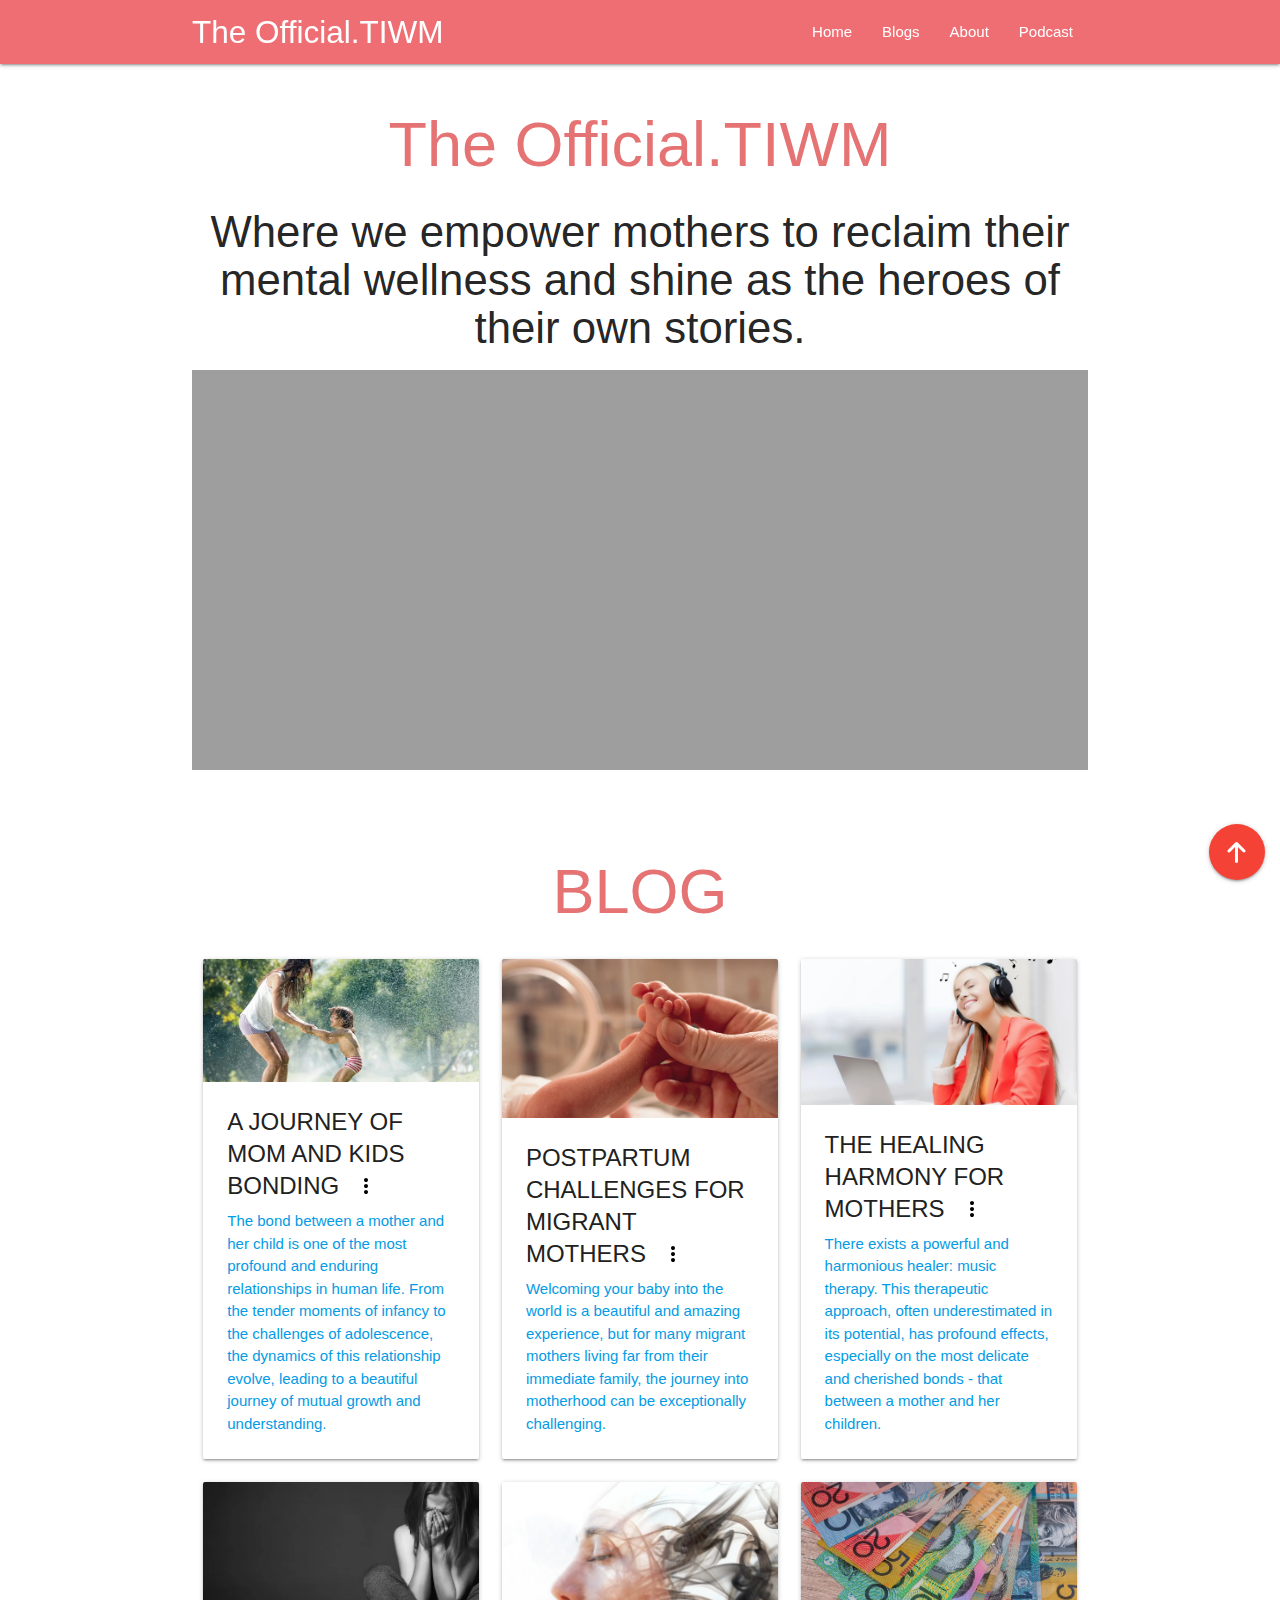
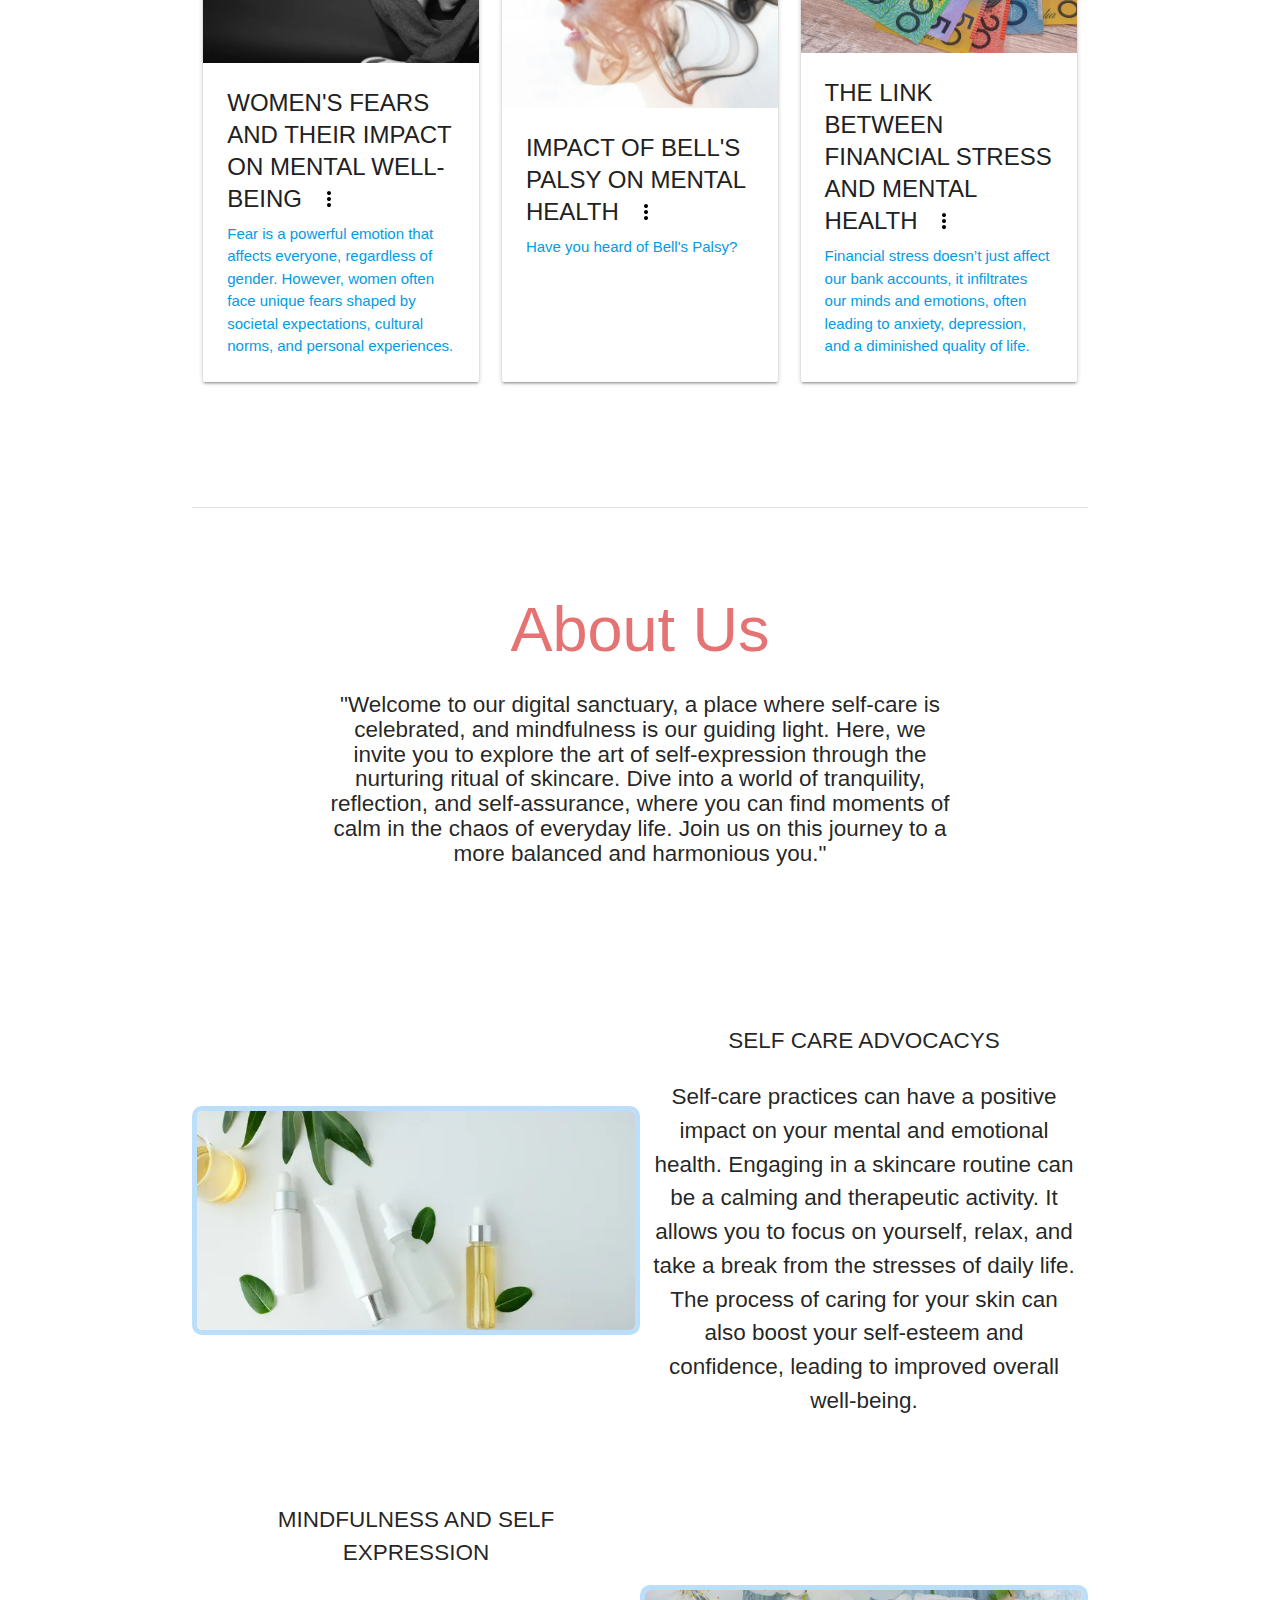
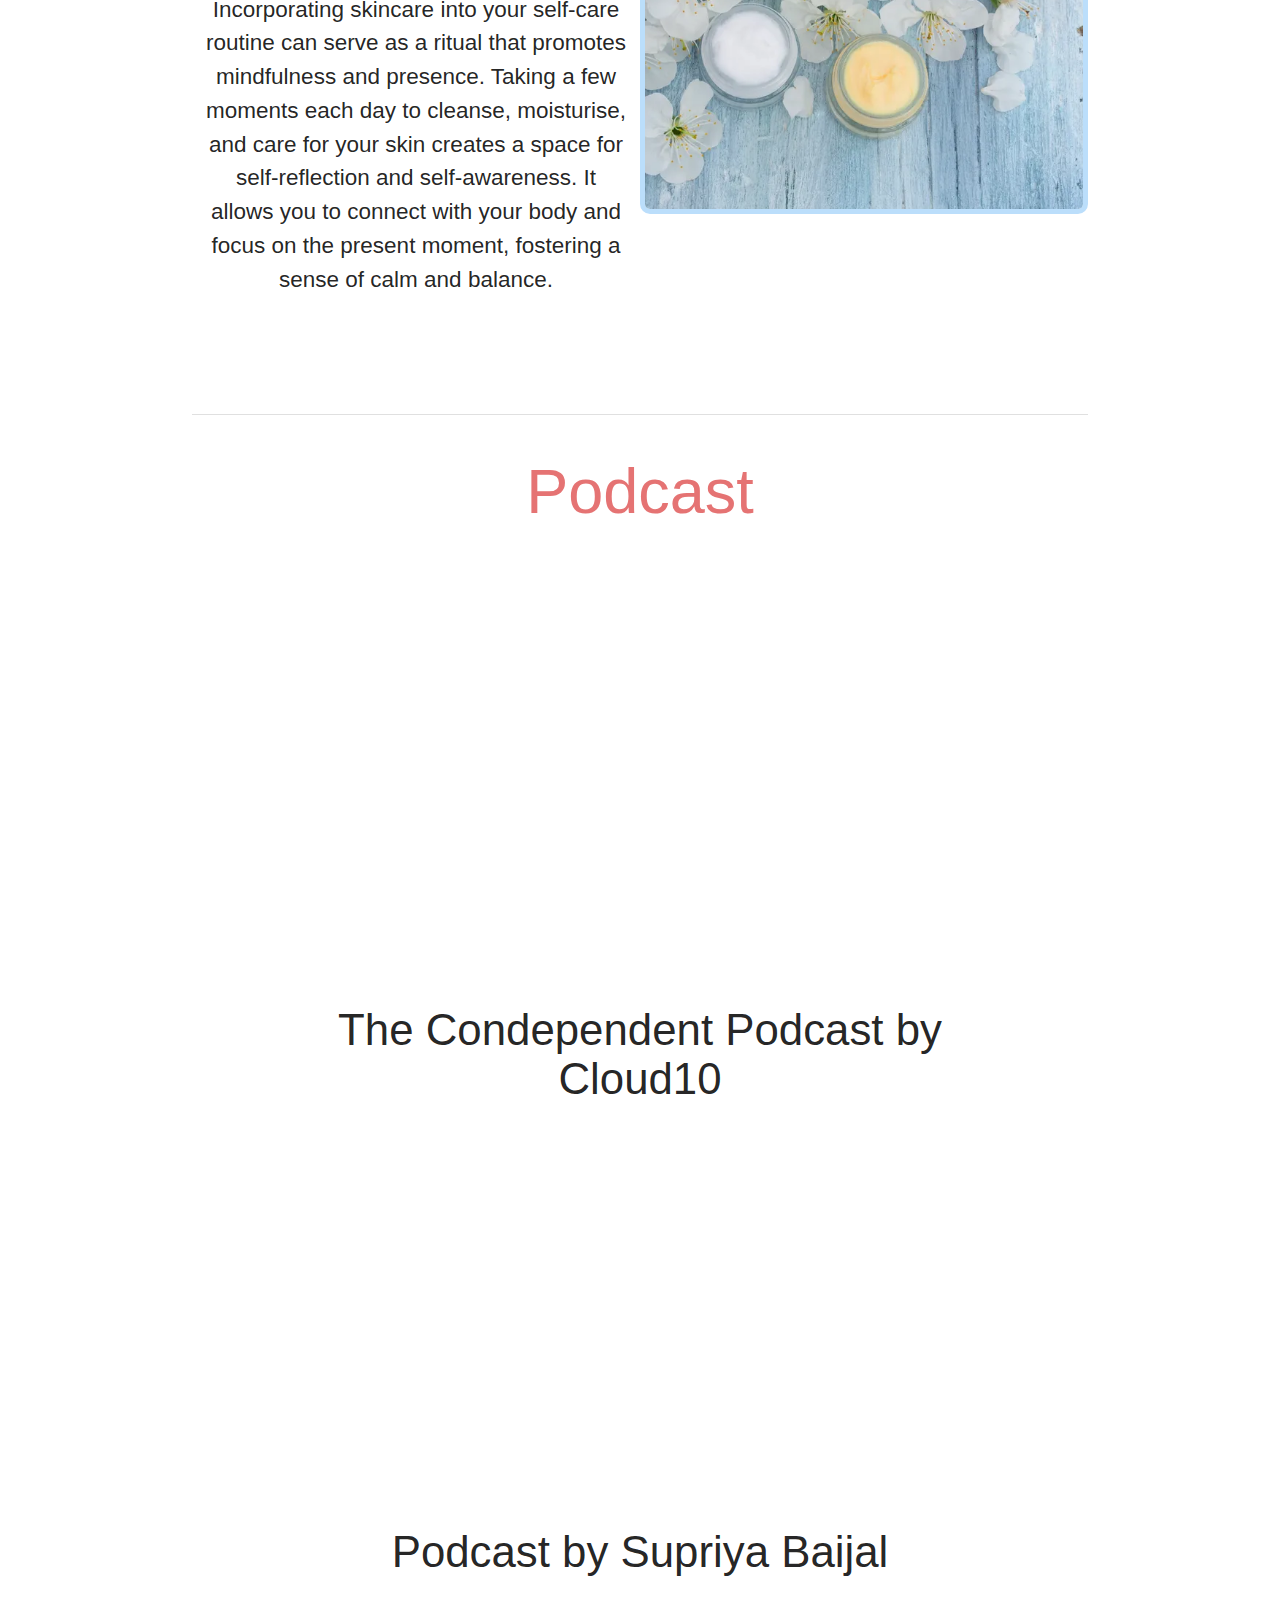
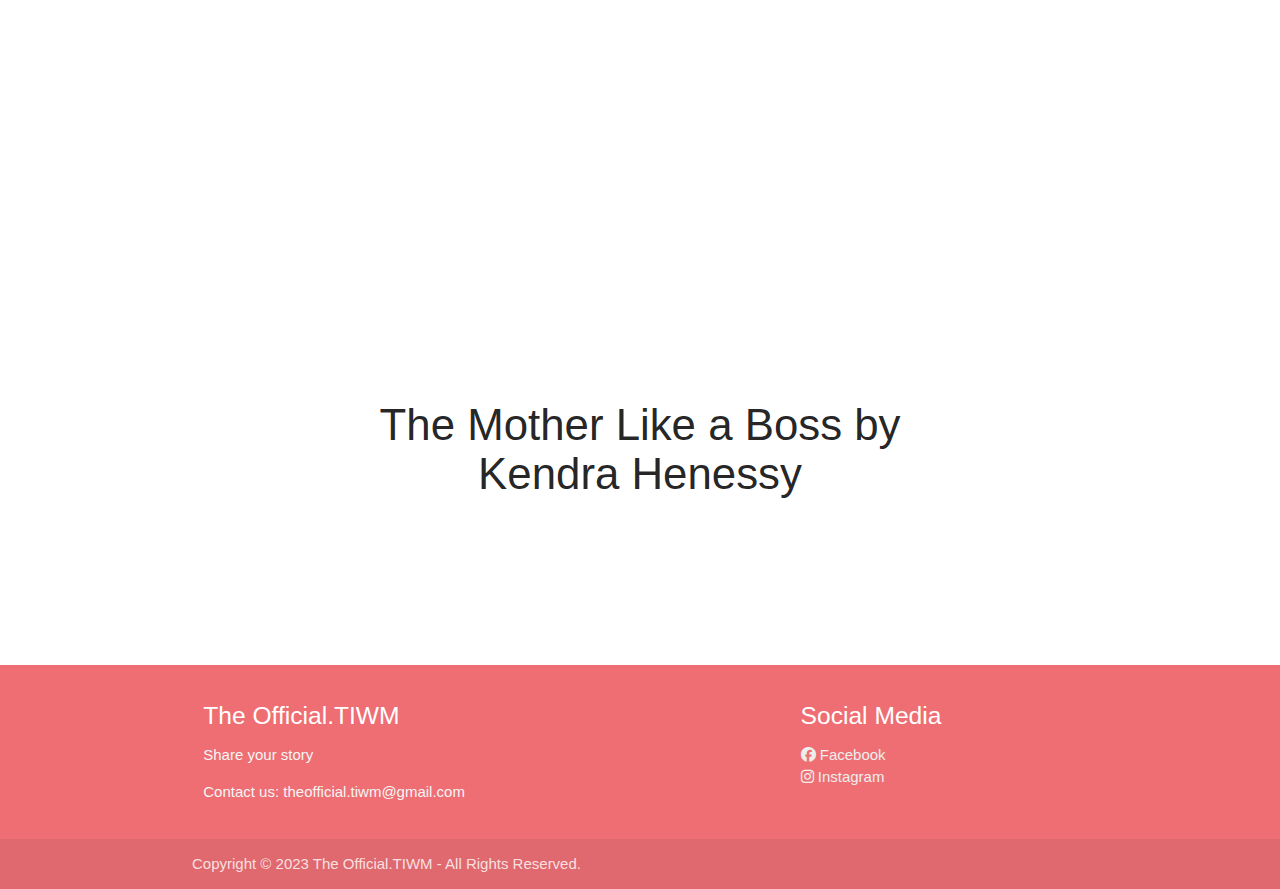
==== main.html @ cc476a70 "Project_01" ====
<!DOCTYPE html>
<html lang="en">
<head>
    <meta charset="UTF-8">
    <meta name="viewport" content="width=device-width, initial-scale=1.0">
    <title>Project_01</title>



    <!-- Material Icons -->
    <link href="https://fonts.googleapis.com/icon?family=Material+Icons"
      rel="stylesheet">
     <!--Font Awesome Link-->
     <script src="https://kit.fontawesome.com/7c45a2da9f.js" crossorigin="anonymous"></script>
     <!-- Fonta awesome cjdns -->
     <link rel="stylesheet" href="https://cdnjs.cloudflare.com/ajax/libs/font-awesome/6.4.2/css/all.min.css">
    <!-- Compiled and minified CSS -->
    <link rel="stylesheet" href="https://cdnjs.cloudflare.com/ajax/libs/materialize/1.0.0/css/materialize.min.css">
    
    <!-- custom css -->
    <link rel="stylesheet" href="style.css">

</head>
<body>
    


<!-- Navbar -->
<nav class="nav-wrapper sticky-nav">
    <div class="container">
        <a href="#home" class="brand-logo">The Official.TIWM</a>
        <a href="#" class="sidenav-trigger" data-target="mobile-links">
            <i class="material-icons">menu</i>
        </a>
        <ul class="right hide-on-med-and-down">
            <li><a href="#top">Home</a></li>
             <li><a href="#blog">Blogs</a></li>
             <li><a href="#about">About</a></li>
            <li><a href="#podcast">Podcast</a></li>
        </ul>
    </div>
</nav>

<!-- sidenav -->
<ul class="sidenav" id="mobile-links">
    <li><a href="#top">Home</a></li>
    <li><a href="#blog">Blogs</a></li>
    <li><a href="#about">About</a></li>
    <li><a href="#podcast">Podcast</a></li>
</ul>

<br><br><br>

<!-- Home -->
<div id="home"></div>
<div  class="home">
    <div class="container">
        <h1 class="center red-text text-lighten-2">The Official.TIWM</h1>
        <h3 class="center">Where we empower mothers to reclaim their mental wellness and shine as the heroes of their own stories.</h3>
        <div class="slider">
            <ul class="slides">
                <li>
                    <img src="images/slider1.jpg" alt="">
                    <div class="caption left-align">
                      <h5 class="light black-text">Mental Wellness for Mothers</h5>
                    </div>
                  </li>
                  <li>
                    <img src="images/caring.jpg" alt="">
                    <div class="caption right-align">
        
                      <h5 class="light grey-texta text-lighten-3">Caring for Your Mental Health</h5>
                      </div>
                  </li>
                  <li>
                    <img src="images/slider3.jpg" alt="">
                    <div class="caption right-align">
                      <h5 class="light grey-texta text-lighten-3">Empowering Moms</h5>
                    </div>
                  </li>
                  <li>
                    <img src="images/slider4 (2).jpg" alt="">
                    <div class="caption left-align">
                        <h5 class="light black-text">Balancing Motherhood and Mind</h5>
                    </div>
                    
                    </div>
                  </li>
            </ul>
        </div>
    </div>
</div>

<!-- Blog -->
<div id="blog"></div>
<br><br>
<div  class="blog">
    <div class="container">
        <div class="header">
            <h1 class="center red-text text-lighten-2">BLOG</h1>
        </div>
        
        <div class="row">
            <div class="col s12 m6 l4">
                <div class="card">
                    <div class="card-image waves-effect waves-block waves-light ">
                      <img class="responsive-img activator" src="images/momandkid.jpg">
                    </div>
                    <div class="card-content">
                      <span class="card-title activator grey-text text-darken-4">A JOURNEY OF MOM AND KIDS BONDING<i class="material-icons right">more_vert</i></span>
                      <p><a href="#">The bond between a mother and her child is one of the most profound and enduring relationships in human life. From the tender moments of infancy to the challenges of adolescence, the dynamics of this relationship evolve, leading to a beautiful journey of mutual growth and understanding. </a></p>
                    </div>
                    <div class="card-reveal">
                      <span class="center card-title grey-text text-darken-4"> <b>A JOURNEY OF MOM AND KIDS BONDING</b>
        
                        <i class="material-icons right">close</i></span>
                      <p>The bond between a mother and her child is one of the most profound and enduring relationships in human life. From the tender moments of infancy to the challenges of adolescence, the dynamics of this relationship evolve, leading to a beautiful journey of mutual growth and understanding.</p>               
                      <p><u>Which stage can you relate to?</u></p>
                      <p> <b>Early Years: </b> <i> infancy to Preschool (Ages 0-5)</i></p>
                      <p>During these formative years, bonding activities often revolve around sensory experiences and nurturing routines</p>
        
                      <ul class="custom-list">
                        <li><p><b>Cuddle and Playtime:</b> Engage in gentle play, cuddling, and exploring textures through soft toys and sensory activities.</p></li>
                        <li><p><b>Storytime:</b> Read colorful books, encouraging interaction through pointing at pictures and making sounds.</p></li>
                        <li><p><b>Creative Play:</b> Experiment with finger painting, playdough, and simple crafts, promoting creativity and motor skills development.</p></li>
                        <li><p><b>Outdoor Adventures:</b> Stroll in the park, allowing the child to experience nature and different stimuli.</p></li>
                    </ul>
                    
        
                      <p>In the infancy and preschool stages, the constant care and attention required by young children can be physically and emotionally draining for mothers. Sleep deprivation and the challenges of meeting the child's needs can lead to increased stress and feelings of overwhelm. However, the tender moments and cuddles also provide emotional fulfillment, creating a mix of joy and exhaustion.</p>
                   
                      <p> <b>Primary School Years: </b> <i> Ages 6-12</i></p>
                      <p>As children grow, their interests and abilities expand, leading to more diverse bonding experiences.</p>
                    <ul class="custom-list">
                        <li><p><b>Cooking Together:</b> Involve children in age-appropriate cooking activities, fostering a sense of accomplishment and teaching life skills.</p></li>
                        <li><p><b>Family Game Nights:</b> Play board games or video games together, promoting healthy competition and teamwork.</p></li>
                        <li><p><b>Shared Hobbies:</b> Encourage shared hobbies like gardening, painting, or playing musical instruments, fostering mutual interests.</p></li>
                        <li><p><b>Sports and Outdoor Activities:</b> Participate in sports or outdoor adventures, enhancing physical well-being and family bonding.</p></li>
                    </ul>
        
                    <p>As children enter primary school, mothers often find more time for themselves as kids become more independent. Engaging in enjoyable bonding activities can reduce stress and promote relaxation. However, the pressures of academic and social challenges that children face might also cause mothers to worry, affecting their mental well-being. I am at this stage at the moment and I am finding that taking things slowly and saying no to invitations that limit our time to rest and relax make things more manageable. </p>
                    <p> <b>High School and Adolescence:  </b> <i> Ages 13-18</i></p>
                    <p>During the teenage years, bonding activities focus on mutual respect, open communication, and supporting independence.</p>
        
                    <ul class="custom-list">
                        <li><p><b>Heart-to-Heart Talks:</b> Engage in meaningful conversations, actively listening to their thoughts, concerns, and dreams.</p></li>
                        <li><p><b>Joint Projects: </b> Collaborate on home improvement projects, DIY crafts, or planning family vacations, encouraging teamwork and responsibility.</p></li>
                        <li><p><b>Encourage Independence: </b> Support their passions and hobbies, even if they differ from yours, respecting their individuality and fostering self-esteem.</p></li>
                    </ul>
                    <p>The journey of mom and kids bonding is a continuous process of adaptation and understanding. By recognizing the unique needs and interests of children at different stages of their development, mothers can create lasting connections that withstand the test of time. Whether it’s through playful interactions in early childhood, shared hobbies in primary school, or deep conversations in adolescence, the evolving nature of these activities enriches the bond, making it a source of strength and support for both mothers and their children. Accepting these transitions with love and openness paves the way for a strong and enduring relationship that lasts a lifetime.</p>
        
                  </div>
            </div>
        </div>
        


        
      <!--card2-->

      <div class="row">
        <div class="col s12 m6 l4">
        <div class="card ">
            <div class="card-image waves-effect waves-block waves-light ">
              <img class="responsive-img activator" src="images/rs=w_1280 (2).webp">
            </div>
            <div class="card-content">
              <span class="card-title activator grey-text text-darken-4">POSTPARTUM CHALLENGES FOR MIGRANT MOTHERS<i class="material-icons right">more_vert</i></span>
              <p><a href="#">Welcoming your baby into the world is a beautiful and amazing experience, but for many migrant mothers living far from their immediate family, the journey into motherhood can be exceptionally challenging.  </a></p>
            </div>
            <div class="card-reveal">
              <span class="center card-title grey-text text-darken-4"> <b>POSTPARTUM CHALLENGES FOR MIGRANT MOTHERS</b>

                <i class="material-icons right">close</i></span>
               <p>Welcoming your baby into the world is a beautiful and amazing experience, but for many migrant mothers living far from their immediate family, the journey into motherhood can be exceptionally challenging. </p> 
              <p><b><i>If you are a migrant mother who had unique hurdles during the postpartum period, read on and feel free to share your story with us.</i></b></p>
              <p>From the lack of emotional and physical support to the profound impact it can have on their mental health, let's look into the realities of postpartum for these courageous women.</p>  
              <p><b>The Isolation of Childbirth</b></p>
              <p>Migrant mothers often lack the comforting presence of their family during childbirth. This isolation can intensify the feelings of vulnerability and fear, leading to a stressful birthing experience. Particularly in Australia, househelp isn't readily available. If you are on maternity leave, the cost of doula can go up to $1000AUD which surely hurts the family budget during this time. </p>
            
              <p><b>Absence of Emotional Support</b></p>
           
              <p>One of the fundamental challenges faced by migrant mothers is the absence of emotional support. The inability to share the joys and challenges of motherhood with family members can lead to feelings of loneliness, sadness, and anxiety. I was one of those lucky people who had my own mother with me two weeks post giving birth. I had to fly her to Melbourne from overseas but due to her work, she only stayed for a few weeks and went back home. The entire time she was around, I had less mental burden but as soon as she left, it just felt overwhelming and tough in all aspects. </p>
              <p><b>Physical Exhaustion and Limited Rest</b></p>
              
              <p>Without family around, simple tasks like getting adequate rest become monumental challenges. Sleep deprivation can exacerbate postpartum fatigue, making it harder for mothers to cope with the demands of parenthood. This is most especially true for breastfeeding mothers, those with clingy children or those whose children have medical conditions. Do you remember how much rest you got during this time? I bet you will all agree it wasn't a lot.</p>
              <p><b>Cultural and Language Barriers</b></p>
           
              <p>Migrant mothers might find it difficult to communicate their needs effectively due to language barriers. Additionally, cultural differences in parenting practices can lead to misunderstandings and feelings of inadequacy. I was advised by my maternal nurse to let the baby "self-soothe" while they are crying. This means to leave them on their own if they cry and not to carry or hold them. I was told to let them sleep in their own room too. I understand that this is due to SIDS (Sudden Infant Death Syndrome) which occurs when the mom and bub co-sleep. But due to cultural differences, being raised by Asian family, I kept my babies next to me in bed. </p>
              <p><b>Financial Strain and Limited Resources</b></p>
             
              <p>Financial constraints can restrict access to essential postpartum resources such as healthcare, childcare assistance, and counseling services. Limited resources can exacerbate stress, making it difficult for mothers to seek the help they need. In Australia, the government provided a baby bonus for non-working mothers upon giving birth. It was $5000 during my time, spread across 4 months, paid fortnightly. This may sound a lot but if you are taking maternity leave for more than 4 months, this budget won't be enough. If you are employed, maternity leave pay depends on your employer. Regardless, I believe new mothers, especially after Covid, is experiencing an even worse financial issues given the price hike of common grocery items including baby formula and nappies. The decision whether to put them in childcare or work part time is also a daunting stage for new mothers. The cost of childcare in Australia ranges from $70-$200 per week.  </p>
              <p><b>Impact on Mental Health</b></p>
              
              <p>The lack of emotional and physical support, coupled with the stressors of adapting to a new environment, significantly increases the risk of postpartum depression and anxiety among migrant mothers. The constant pressure to be a perfect parent without a support system can take a toll on mental well-being. There is also a bigger pressure now for new mothers to "bounce back" after birth and have their pre-baby body back. This is an unnecessary pressure that we put on new mothers lately and we should really promote a better campaign especially for our future generation. Our campaign should be more on recovery process, open community discussion (face to face or virtual) and also letting our new mothers be heard on their struggles rather than imposing our own experiences on them. Sometimes, it is enough to be heard to unload the heavy weight we carry inside of us.  </p>
              <p><b>Coping Strategies and Resilience</b></p>
            
              <p>Despite the challenges, many migrant mothers develop remarkable resilience. A lot of us have effective coping strategies, able to find supportive communities, and even more open in seeking professional help in their postpartum experience. Encouraging migrant mothers to connect with local support groups, community organizations, and online forums can provide them with a sense of belonging and emotional sustenance. Building friendships with other mothers who understand their journey can be incredibly empowering. </p>
              <p>Migrant mothers deserve acknowledgment, understanding, and support as they navigate the intricate path of postpartum without their immediate family by their side. By raising awareness about their challenges and fostering inclusive communities, we can create a more compassionate and supportive environment for these brave women, ensuring they receive the care and understanding they need during this transformative period in their lives. Do you have a story you would like to share? Let your voice be heard in this forum. To all the mummas out there, you are doing amazing, keep on going! xoxo</p>


      </div>
     </div>
    </div>

          <!--card3-->

          <div class="row">
            <div class="col s12 m6 l4">
        <div class="card ">
            <div class="card-image waves-effect waves-block waves-light ">
              <img class="responsive-img activator" src="images/earphone.webp">
            </div>
            <div class="card-content">
              <span class="card-title activator grey-text text-darken-4">THE HEALING HARMONY FOR MOTHERS<i class="material-icons right">more_vert</i></span>
              <p><a href="#">There exists a powerful and harmonious healer: music therapy. This therapeutic approach, often underestimated in its potential, has profound effects, especially on the most delicate and cherished bonds - that between a mother and her children.   </a></p>
            </div>
            <div class="card-reveal">
              <span class="center card-title grey-text text-darken-4"> <b>THE HEALING HARMONY FOR MOTHERS</b>

                <i class="material-icons right">close</i></span>
               <p>If you have children, have you observed how gentle melodies can calm a crying infant and aid in better sleep? Do you remember carrying your babies in the middle of the night, rocking them to sleep while you, sleep-deprived and exhausted, starts humming until your baby falls back asleep? If you are at this stage right now, keep humming and keep going. The nights are long but the years are short. I know it is tough, but keep going and put your favourite music on. If you have gone past this stage, this memory can make you feel nostalgic. Sometimes I wonder, how did we survive? But the answer is simple, it is our love for our children and the melody of life that kept us going. Our national anthem to put my first child to sleep was Twinkle Twinkle Little Star. Do you remember yours?</p>

            <p>There is also a fascinating connection between music and fetal development. When I was pregnant with my first child, I used to read books and sing to my belly at every opportunity I get. At the later stage of my pregnancy, some may say it is coincidence, but whenever music plays, the kicks also happen. At 6 months, she was making cooing noise when she hears music. Today at 10 years old, she fills up our house with music and lyrics every day. Her love for words also inspires her to write stories.</p>

            <p>There is also an uplifting role music plays in combating postpartum depression. Are you one of those first-time mothers who found solace and strength through music therapy? I think pregnancy and motherhood can be isolating at times but music allows us to navigate the challenging waters of motherhood with resilience. During this period, mothers have a lot to say to their children but through music, we can all express what we want to say. </p>

            <p>Moms with teenage kids might be experiencing this differently. I think for them it is more of getting accustomed to the songs their teenagers like, taking them to concerts and adjusting to the genre their children prefer. If you are a Spice Girl fan, remember the song Mama? I was a teenager at that time and whenever I sing that song, my mom used to love it.  </p>

            <p>Music also foster creativity and fun  that both mothers and babies can enjoy. From simple shakers to homemade drums, these creative endeavors not only stimulate a baby's senses but also provide mothers with a playful outlet.</p>

            <p>In times of adversity, these healing harmonies serve as a guiding light, nurturing the emotional well-being of both moms and children. Through the universal language of music, families find strength, resilience, and the enduring power to overcome life's challenges, one melodious note at a time. Xoxo</p>
            </div>
        </div>
    </div>

              <!--card4-->
              <div class="row">
                <div class="col s12 m6 l4">
            <div class="card">
                <div class="card-image waves-effect waves-block waves-light ">
                  <img class="responsive-img activator" src="images/scared.webp" >
                </div>
                <div class="card-content">
                  <span class="card-title activator grey-text text-darken-4">WOMEN'S FEARS AND THEIR IMPACT ON MENTAL WELL-BEING<i class="material-icons right">more_vert</i></span>
                  <p><a href="#">Fear is a powerful emotion that affects everyone, regardless of gender. However, women often face unique fears shaped by societal expectations, cultural norms, and personal experiences.  </a></p>
                </div>
                <div class="card-reveal">
                  <span class="center card-title grey-text text-darken-4"> <b>WOMEN'S FEARS AND THEIR IMPACT ON MENTAL WELL-BEING</b>
    
                    <i class="material-icons right">close</i></span>
                    <p><b>Social Expectations</b></p>
                   <p><b>Fear of Judgement:</b> Women often fear being judged for their appearance, choices, and actions. Society imposes unrealistic standards, leading to self-doubt and anxiety, which can severely impact mental health. In my previous blog entry, I mentioned about the expectation of new mothers to "bounce back" after giving birth and for them to appear they've got everything under control. Failing to do so can mean they aren't good enough or lazy or not caring enough for their body. All of these are unrealistic and does nothing but add pressure. </p>
    
                  
                   <p><b>Fear of Failure: </b> Expectations of perfection in various roles, such as being a perfect mother, wife, or professional, can instill a fear of failure. This fear can lead to stress and burnout, affecting mental well-being. This is true for all women no matter what choice you make in life. Society dictates, by a certain age, you should have a stable job, married with children. Failure to do so means you are behind. But behind what and who exactly? You choose to be a housewife - you aren't contributing financially. You work - you aren't taking care of your family. Seriously.  </p>
                   
                   <p><b>Personal experiences</b></p>
                   <p><b>Fear of Abuse:</b> Many women have experienced or fear experiencing physical, emotional, or sexual abuse. Traumatic experiences can lead to post-traumatic stress disorder (PTSD) and other mental health issues. These experiences affect our choices in relationships whether it is friendship, platonic or romantic. This can either make us shut down from people or make us so vulnerable. If this happened to you, speak up and find a community or a group who can support you. Start making these abusers accountable for what they've done and don't stay silent forever.  </p>

                   <p><b>Fear of Harassment: </b> The fear of harassment in public spaces or online can create constant anxiety. Persistent fear can lead to social withdrawal and heightened stress levels, impacting mental health negatively. We should always be vigilant of our surroundings as much as possible. Whether you are at a parking lot, recreation parks and centers, parties or events, always be alert. Protect your body at all costs and teach your children to do the same. </p>
                    
                   <p><b>Cultural Norms</b></p>
                   <p><b>Fear of Disempowerment: </b>Cultural norms in some societies can limit women’s rights and opportunities. Fear of disempowerment and lack of agency can lead to feelings of helplessness and depression. This can be true in our working environment. Make sure you know the group who address poor or inappropriate workplace behavior at your company and seek support from them whenever needed. </p>

                   <p><b>Fear of Stigmatization: </b>Women facing mental health challenges often fear being stigmatized. This fear can prevent them from seeking help, exacerbating their mental health issues. A lot of women have stayed silent while the perpetrators continue on living normally in their life. Let's change this for our future generation. If you don't report, no one will know what truly happened. But if you stand up and speak up, your voice will make a difference. In today's society, there are a lot of victims who are stepping out to the light making the abusers pay for their actions. The overflowing support not only from friends and family members but also the women-led political and social groups are encouraging more and more women to do the same.</p>

                   <p><b>Empowering Women and Fostering Mental Well-being</b></p>
                    <p><b>Let's Talk it Out: </b>Creating safe spaces for women to share their fears and experiences can reduce the stigma surrounding these issues. Open dialogue fosters empathy and understanding, crucial for mental health support.</p>

                    <p><b>Let us Access Mental Health Services: </b>If you have mental health services that are accessible, affordable, and free from judgment, use them. Women must have easy access to therapy, counseling, and support groups and this plays a vital role in our mental wellness. </p>

                    <p><b>Let's Challenge Stereotypes:</b>Challenging societal norms and stereotypes is essential. Education and awareness campaigns can promote acceptance and understanding, helping women overcome societal pressures and fears. The generation of women today faces much more scrutiny especially from online trolls and so the more women are needed to promote acceptance and empathy at every chance we get. The internet is a powerful tool to reach a broader audience and even a small positive message can make a greater impact on whoever needs to hear it. </p>

                    <p><b>Promoting Self-Care: </b>Encouraging self-care practices, such as mindfulness, meditation, and physical activity, can empower women to manage stress and anxiety effectively. This is a special shoutout to all women, especially to all the moms out there to please take good care of your well-being. I don't mean make up and expensive spas but more on moments that take you back to your happy place. This could be reading, drinking your coffee while it is hot, taking a warm bath, watching a sunset, taking a walk. Do something every day that takes you back to your happy mood. Anything, anything at all. </p>

                    <p>By acknowledging these fears, challenging societal norms, and promoting mental health awareness, we can empower women to overcome their fears and thrive mentally, emotionally, and socially. Together, let's break the chains of fear and build a more inclusive, understanding, and mentally healthy world for all.</p>
                </div>
            </div>
        </div>

                      <!--card5-->
                      <div class="row">
                        <div class="col s12 m6 l4">
                    <div class="card">
                        <div class="card-image waves-effect waves-block waves-light ">
                          <img class="responsive-img activator" src="images/bell.webp" >
                        </div>
                        <div class="card-content">
                          <span class="card-title activator grey-text text-darken-4">IMPACT OF BELL'S PALSY ON MENTAL HEALTH<i class="material-icons right">more_vert</i></span>
                          <p><a href="#">Have you heard of Bell's Palsy? <br>  </a></p>
                        </div>
                        <div class="card-reveal ">
                          <span class="center card-title grey-text text-darken-4"> <b>IMPACT OF BELL'S PALSY ON MENTAL HEALTHs</b>
            
                            <i class="material-icons right">close</i></span>

                            <p><b>Have you heard of Bell's Palsy? </b></p>
                            
                            <p>October 2012, it was a typical Saturday morning, I went to the gym, did boxing and cooled down by swimming at the gym pool. A friend rang asking if I was free to join them for lunch and I immediately agreed. We met at the restaurant and while reading the menu, I felt like something was poking my right eye. It felt as if an eyelash got stuck in it so I went to the washroom and rinsed my right eye out. </p>

                            <p>The food came out, my eye was feeling a bit dry so I started blinking excessively during the entire meal. I told my friend it's very uncomfortable but when she checked my eye, there was nothing in it. We went to my place after lunch and around 2:00PM, my friend said something funny but for some odd reason only the left side of my face was moving. I couldn't smile properly. </p>

                            <p>"Am I having a stoke?" I asked my friend. Lucky to have her around, she is a licensed nurse so she checked my body movement and said "No", it seems like a Bell's palsy. </p>
                            <p><b>Bell's Palsy</b>is a sudden facial paralysis that can strike anyone at any time. It is a neurological condition that causes temporary weakness or paralysis of the muscles on one side of the face. It occurs due to the inflammation of the facial nerve, leading to facial drooping, difficulty in closing the eye, and challenges in smiling or speaking. Bell's Palsy affects not only the physical aspects of a person's life but also casts a profound shadow on their mental well-being. </p>
                            <br>
                            <p>How does Bell's Palsy affect your mental health?</p>
                             
                            <ul>
                              <li><b>Identity and Self-Esteem:</b>The sudden change in facial appearance can lead to a loss of confidence and self-esteem, causing individuals to withdraw from social interactions.</li>
                              <li><b>Social Isolation:</b> Fear of judgment or misinterpretation by others can result in social withdrawal, leading to feelings of loneliness and isolation.</li>
                              <li><b>Depression and Anxiety:</b>Coping with the physical symptoms and societal pressures can trigger symptoms of depression and anxiety disorders.</li>
                              <li><b>Communication Challenges:</b>Difficulty in speaking clearly can cause frustration and anxiety, hindering effective communication and leading to feelings of helplessness</li>
                              <li><b>Impact on Relationships:</b>Close relationships may be strained due to communication difficulties and emotional distress, affecting both the individual and their loved ones.</li>
                            </ul>

                            <p><b>What can we do during this challenging period?</b></p>
                            <ul>
                              <li><b>Seeking Support:</b>Keep an open communication with friends, family, and mental health professionals who can provide a crucial support network. Depending on severity, you might be in pain and it will stop you from doing your usual routine. Don't hesitate to ask family members or friends to assist in your daily tasks while recovering. </li>
                              <li><b>Therapy and Counseling:</b>Therapy sessions can help individuals manage anxiety and depression related to their condition. The use of video calls and phone consult has given us a much more easier access to healthcare. Bell's palsy affects the eye and I wouldn't recommend driving for safety reasons. Having a Telehealth or videocall session with your therapist gives you a much better way of accessing medical services from the comfort of your home. </li>
                              <li><b>Building Resilience:</b>Engage in activities that promote self-confidence, such as hobbies and creative pursuits, can rebuild self-esteem and a sense of identity. This is an opportunity for you to give your whole body the care and love it needs. During recovery, you can do facial and neck massages using your gua sha or facial oils with scents that relax your senses. You can also have a relaxing bath, do soft head hand, head and foot massages. It reminds you that while your face is mending, the rest of your body parts are well and healthy. </li>
                              <li><b>Support Groups:</b>If you are comfortable, you can join support groups with others who have experienced or are experiencing Bell's Palsy can provide a sense of community and understanding. There are online communities available in social medias and websites that could make you feel heard and understood by those people having the same challenges.</li>
                              <li><b>Educating Others:</b>Post recovery, you can choose to raise awareness about Bell's Palsy and its emotional impact that can reduce stigma and foster understanding among peers and the community.</li>
                            </ul>

                            <p>Bell's Palsy is not just a physical condition; it's a challenge that tests one's emotional strength and resilience. By acknowledging the mental health implications and providing empathy, understanding, and appropriate support, we can help individuals facing Bell's Palsy navigate their journey to recovery with dignity, confidence, and renewed mental well-being.</p>

                            <p><b><i>Note: This blog post is for informational purposes only and is not a substitute for professional medical or mental health advice. Individuals experiencing mental health challenges should seek guidance from qualified healthcare professionals</i></b></p>

                        </div>
                    </div>
                </div>

   <!--card6-->
                                      <div class="row">
                                        <div class="col s12 m6 l4">
                                    <div class="card">
                                        <div class="card-image waves-effect waves-block waves-light ">
                                          <img class="responsive-img activator" src="images/Money.webp" >
                                        </div>
                                        <div class="card-content">
                                          <span class="card-title activator grey-text text-darken-4">THE LINK BETWEEN FINANCIAL STRESS AND MENTAL HEALTH<i class="material-icons right">more_vert</i></span>
                                          <p><a href="#">Financial stress doesn’t just affect our bank accounts, it infiltrates our minds and emotions, often leading to anxiety, depression, and a diminished quality of life. <br>  </a></p>
                                        </div>
                                        <div class="card-reveal ">
                                          <span class="center card-title grey-text text-darken-4"> <b>THE LINK BETWEEN FINANCIAL STRESS AND MENTAL HEALTH</b>
                            
                                            <i class="material-icons right">close</i></span>
                                            <p>Since Covid hit, financial stress has become an unwelcome companion for many. The constant pressure to make ends meet, pay bills, and plan for the future can weigh heavily on our shoulders, impacting not only our wallets but also our mental well-being. There is a profound connection between financial stress and mental health, so join me in exploring the roots of this issue and discovering empowering ways to alleviate its burden.</p>

                                            <p>Financial stress doesn’t just affect our bank accounts, it infiltrates our minds and emotions, often leading to anxiety, depression, and a diminished quality of life. The uncertainty of financial stability can create a cycle of worry, affecting our ability to focus, sleep, and enjoy life. The stress can strain relationships and erode self-esteem, leaving individuals feeling trapped and overwhelmed.</p>
                                            
                                            <p><b><u>Why do we have this problem?</u></b></p>
                                            <ul>
                                              <li><b>Living Beyond Means:</b> Uncontrolled spending and accumulating debt can create a constant state of worry. One of the easiest ways to get into debts is the intention to "keep up with the Joneses". Our lifestyle should not be based on what we see on others, we can try living within our means and if we find we are spending more than what we earn, we can start looking at budgeting and sticking to it. </li>
                                              <li><b>Job Insecurity:</b> Fear of losing a job or not finding employment can create persistent stress and anxiety. Since Covid started, plenty of people lost their jobs particularly those from tourism, retail and small businesses. There were also others who decided to move to "pandemic-proof" industries and roles in the fear of losing their profession if pandemic hits again. </li>
                                              <li><b>Lack of Financial Literacy:</b> Limited knowledge about managing finances can lead to poor decisions and increased stress. Cyber-attacks have been spreading like a plague and one of the ways you lose your finances is by giving out your financial details to unfamiliar sites or links. Be very mindful in doing this as you can lose your entire savings by making this simple mistake. 
                                              </li>
                                              <li><b>Unexpected Expenses:</b>Medical emergencies or sudden repairs can disrupt financial plans, causing immense stress. Incidental expenses also puts a lot of pressure on us especially if our savings are drained and unfortunate events happen one after the other. It is important for every invidividual to do their best to save, no matter how little, for the coming rainy days. </li>
                                              <li><b>Social Pressures:</b>Comparing oneself to others’ lifestyles and financial successes can breed feelings of inadequacy and stress. With the use of social media, it is very easy to feel jealous of other people's vacations, houses, cars and other material things. But remembering social media posts are only highlights and not providing us the complete picture of someone else's life can have a positive impact in our financial decisions. </li>
                              
                                            </ul>
                                          
                                            <p><b><u>What we can try:</u></b></p>

                                            <ul>
                                              <li><b>Financial Education:</b>Invest time in understanding budgeting, saving, and investing. Knowledge is empowering and can help make informed decisions. Read financial books or watch finance videos made by investors or business managers who have proven methods and results.</li>
                                              <li><b>Budgeting and Saving: </b> Create a realistic budget and stick to it. Establish an emergency fund to handle unexpected expenses, providing a sense of security. A small amount of $10, $30, $50, when accumulated in time can give you a sense of security in times of needs. Do you have gym membership but you don't go regularly? Cancel it and swap it with home exercises. Do you have subscriptions you don't use? Cancel it. Anything outside of your needs, if you are in a tight budget, get them off your bills and get them later once you are in a better financial position. </li>
                                              <li><b>Seek Professional Help:</b>Consult financial advisors or counselors who can provide personalized guidance tailored to your situation.</li>
                                              <li><b>Mindfulness and Stress Management: </b>Practice mindfulness meditation, yoga, or other relaxation techniques to manage stress and promote mental well-being.</li>
                                              <li><b>Open Communication:</b>Discuss financial concerns openly with family or close friends. Supportive relationships can alleviate the emotional burden. Carefully choose the people you share your financial burden with. Make sure they are trustworthy and will not add into your mental load. </li>
                                            </ul>

                                            <p>Financial stress is a formidable opponent, but armed with knowledge and support, it can be managed effectively. By addressing the root causes, seeking financial education, and nurturing mental well-being, we can break free from the chains of financial stress. Remember, seeking help is a sign of strength, and with the right tools and mindset, a financially stable and mentally resilient future is within reach.</p>
                                            <p><b>Note: This blog post is for informational purposes only and is not a substitute for professional advice. Individuals experiencing severe financial stress or mental health issues should seek guidance from qualified professionals.</b></p>
                                        </div>
                                    </div>
                                </div>
    


    
</div>




<br><br><br><br>
<!-- About -->

<div class="divider"></div>
<div id="about"></div>
<br><br>
    <div  class="about">
        <div class="container">
          <div class="header">

                      <h1 class="center red-text text-lighten-2">About Us</h1>

                  </div>
           


            <div class="center justify-text">
                <h3 style="font-size: 1.5rem;"> 
                    "Welcome to our digital sanctuary, a place where self-care is celebrated, and mindfulness is our guiding light. Here, we invite you to explore the art of self-expression through the nurturing ritual of skincare. Dive into a world of tranquility, reflection, and self-assurance, where you can find moments of calm in the chaos of everyday life. Join us on this journey to a more balanced and harmonious you."
                </h3>
            </div>
        </div>
    </div>
</div>
</div>
<div>
<br><br><br>

  <div class="about-container">
    <img class="wanboxed" src="images/prod1.webp">
    <div class="try-text">
        <p><b>SELF CARE ADVOCACYS</b></p>
        <p>Self-care practices can have a positive impact on your mental and emotional health. Engaging in a skincare routine can be a calming and therapeutic activity. It allows you to focus on yourself, relax, and take a break from the stresses of daily life. The process of caring for your skin can also boost your self-esteem and confidence, leading to improved overall well-being. </p>
    </div>
</div>

<div class="about-container">
    <div class="try-text">
        <p><b>MINDFULNESS AND SELF EXPRESSION</b></p>
        <p> Incorporating skincare into your self-care routine can serve as a ritual that promotes mindfulness and presence. Taking a few moments each day to cleanse, moisturise, and care for your skin creates a space for self-reflection and self-awareness. It allows you to connect with your body and focus on the present moment, fostering a sense of calm and balance. </p>
    </div>
    <img class="wan2boxed" src="images/prod2.webp">
</div>

</div>
</div>
<!-- podcast -->

<div id="podcast"></div>
<br><br>
<div class="podcast">
  <div class="divider"></div>
  <div class="container">
    <h1 class="center red-text text-lighten-2">Podcast</h1>
    <br><br><br>
    <div class="row">
      <div class="col s12 m12 l12 center">
        <iframe style="border-radius:12px" src="https://open.spotify.com/embed/episode/7ESstV2pfyjJAvrVaCjYGG?utm_source=generator" width="100%" height="352" frameBorder="0" allowfullscreen="" allow="autoplay; clipboard-write; encrypted-media; fullscreen; picture-in-picture" loading="lazy"></iframe>     
        <h3 class="center ">The Condependent Podcast by Cloud10</h3>
      </div>
    </div>
    <div class="row">
      <div class="col s12 m12 l12 center">
        <iframe style="border-radius:12px" src="https://open.spotify.com/embed/episode/1EQDb6FEMj1lF9wTl2EZC2?utm_source=generator" width="100%" height="352" frameBorder="0" allowfullscreen="" allow="autoplay; clipboard-write; encrypted-media; fullscreen; picture-in-picture" loading="lazy"></iframe>
        <h3 class="center ">Podcast by Supriya Baijal</h3>
      </div>
    </div>
    <div class="row">
      <div class="col s12 m12 l12 center">
        <iframe style="border-radius:12px" src="https://open.spotify.com/embed/episode/6AieYq8QavcC6vg8CsadTS?utm_source=generator" width="100%" height="352" frameBorder="0" allowfullscreen="" allow="autoplay; clipboard-write; encrypted-media; fullscreen; picture-in-picture" loading="lazy"></iframe>      
        <h3 class="center ">The Mother Like a Boss by Kendra Henessy</h3>
      </div>
    </div>
  </div>
</div>




<!-- "Arrow Up" button -->

<a id="scrollToTopBtn" class="btn-floating btn-large red hide-on-small-only">

  <i class="fa-solid fa-arrow-up"></i>
</a>


</div>
</div>
</div>
</div>

<br><br><br><br>
<!--footer-->
<footer class="page-footer">
    <div class="container">
        <div class="row">
            <div class="col l6 s12">
                <h5 class="white-text">The Official.TIWM</h5>
                <p class="grey-text text-lighten-4">Share your story</p>
                <p class="grey-text text-lighten-4">Contact us: theofficial.tiwm@gmail.com</p>
            </div>
            <div class="col l4 offset-l2 s12">
                <h5 class="white-text">Social Media</h5>
                <ul>
                    <li><a class="grey-text text-lighten-3" href="https://www.facebook.com/TheOfficial.TIWM">
                        <i class="fab fa-facebook"></i> Facebook
                    </a></li>
                    <li><a class="grey-text text-lighten-3" href="https://www.instagram.com/theofficial.tiwm/?utm_source=ig_web_button_share_sheet&igshid=OGQ5ZDc2ODk2ZA==">
                        <i class="fab fa-instagram"></i> Instagram
                    </a></li>
                </ul>
            </div>
        </div>
    </div>

    <div class="footer-copyright">
        <div class="container">
            Copyright © 2023 The Official.TIWM - All Rights Reserved.
            <a class="grey-text text-lighten-4 right"></a>
        </div>
    </div>
</footer>


    
    <!-- JQuery CDN -->
    <script src="https://code.jquery.com/jquery-3.7.1.min.js" integrity="sha256-/JqT3SQfawRcv/BIHPThkBvs0OEvtFFmqPF/lYI/Cxo" crossorigin="anonymous"></script>
    <!-- Compiled and minified JavaScript -->
    <script src="https://cdnjs.cloudflare.com/ajax/libs/materialize/1.0.0/js/materialize.min.js"></script>
    
    
    


      <script>
         //sidenav
     $(document).ready(function(){
        $('.sidenav').sidenav(); 
     });
        //dropdown
        $(".dropdown-trigger").dropdown();

         // marterialbox init
        $('.materialboxed').materialbox({
            inDuration: 1000,
            outDuration: 1000
    });
         //Slider init
          $('.slider').slider({
          
            height: 400,
            duration: 700

    });

//images
$(document).ready(function(){
            // materialbox init
            $('.materialboxed').materialbox({
                inDuration: 1000,
                outDuration: 1000
            });
            // Slider init
            $('.slider').slider({
                height: 700,
                duration: 700
            });
        });

//upbutton
$(document).ready(function () {
        // When the button is clicked
        $('#scrollToTopBtn').click(function () {
            // Scroll to the top of the page with a smooth animation
            $('html, body').animate({ scrollTop: 0 }, 'slow');
        });
    });

  //card
  document.addEventListener('DOMContentLoaded', function() {
  M.AutoInit();
});


//carausel
document.addEventListener('DOMContentLoaded', function() {
    var elems = document.querySelectorAll('.carousel');
    var instances = M.Carousel.init(elems, options);
  });
        </script>



        <script src="main.js"></script>

</body>
</html>
---- style.css ----
h1, h2, h3, h4, h5, p, li {
    font-weight: 100;
}

#scrollToTopBtn {
    position: fixed;
    bottom: 20px;
    right: 15px; /* Adjust the right distance as needed */
}

/* Add a custom CSS class for the sticky navbar */
.sticky-nav {
    position: fixed;
    top: 0;
    width: 100%;
    z-index: 100;
}

.home-content {
    margin-top: 100px; /* Adjust the value as needed to create the desired spacing */
}

.justify-text {
    text-align: center;
}
/*blog*/

.material-icons {
    position: fixed;
    z-index: 1000;
    color: black;
}
.card {
    height: 500px;
    display: flex;
    flex-direction: column;
}

.card .card-image {
    flex: 1;
}

.card .card-content {
    flex: 1;
}

.card .card-image img {
    height: 100%;
    width: 100%;
    object-fit: cover;
}

.card-reveal .close-icon {
    position: absolute;
    top: 10px; /* Adjust the top position as needed */
    right: 10px; /* Adjust the right position as needed */
    transition: top 0.3s, right 0.3s;
}




.custom-list {
    list-style: none;
    padding-left: 0;
}

.custom-list li {
    position: relative;
    margin-left: 20px; /* Adjust the space between the line and text */
    padding-left: 20px; /* Adjust the space between the line and the edge of the container */
}

.custom-list li::before {
    content: "";
    position: absolute;
    left: 0;
    top: 50%;
    transform: translateY(-50%);
    width: 10px; /* Adjust the line length */
    height: 2px; /* Adjust the line thickness */
    background-color: #333; /* Adjust the line color */
}



/*about*/


  
  .about-container {
    display: flex;
    align-items: center;
    margin-bottom: 20px;
}

.wanboxed, .wan2boxed {
    width: 50%; /* Adjust the width as needed */
    border: 5px solid #bbdefb;
    border-radius: 10px;
}

.try-text {
    flex: 1;
    padding: 10px;
    text-align: center;
    font-size: 1.5rem;
}
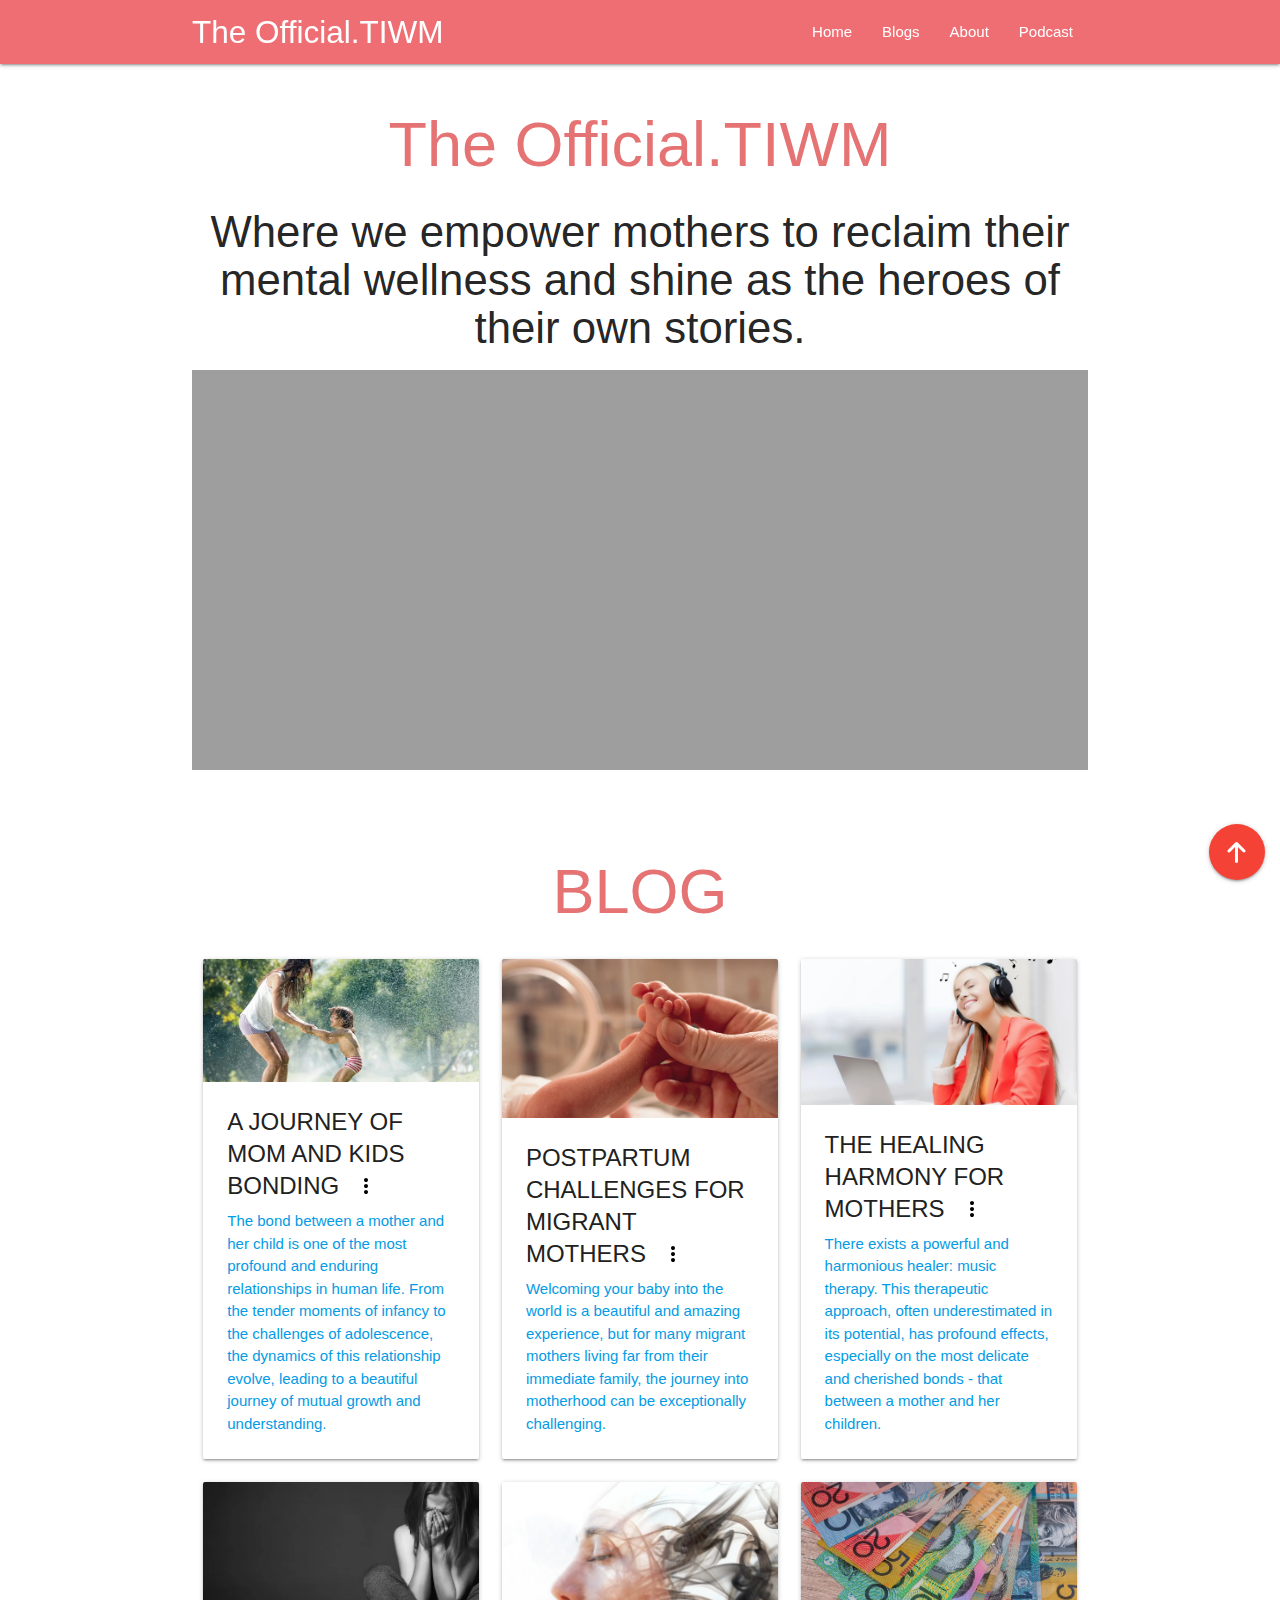
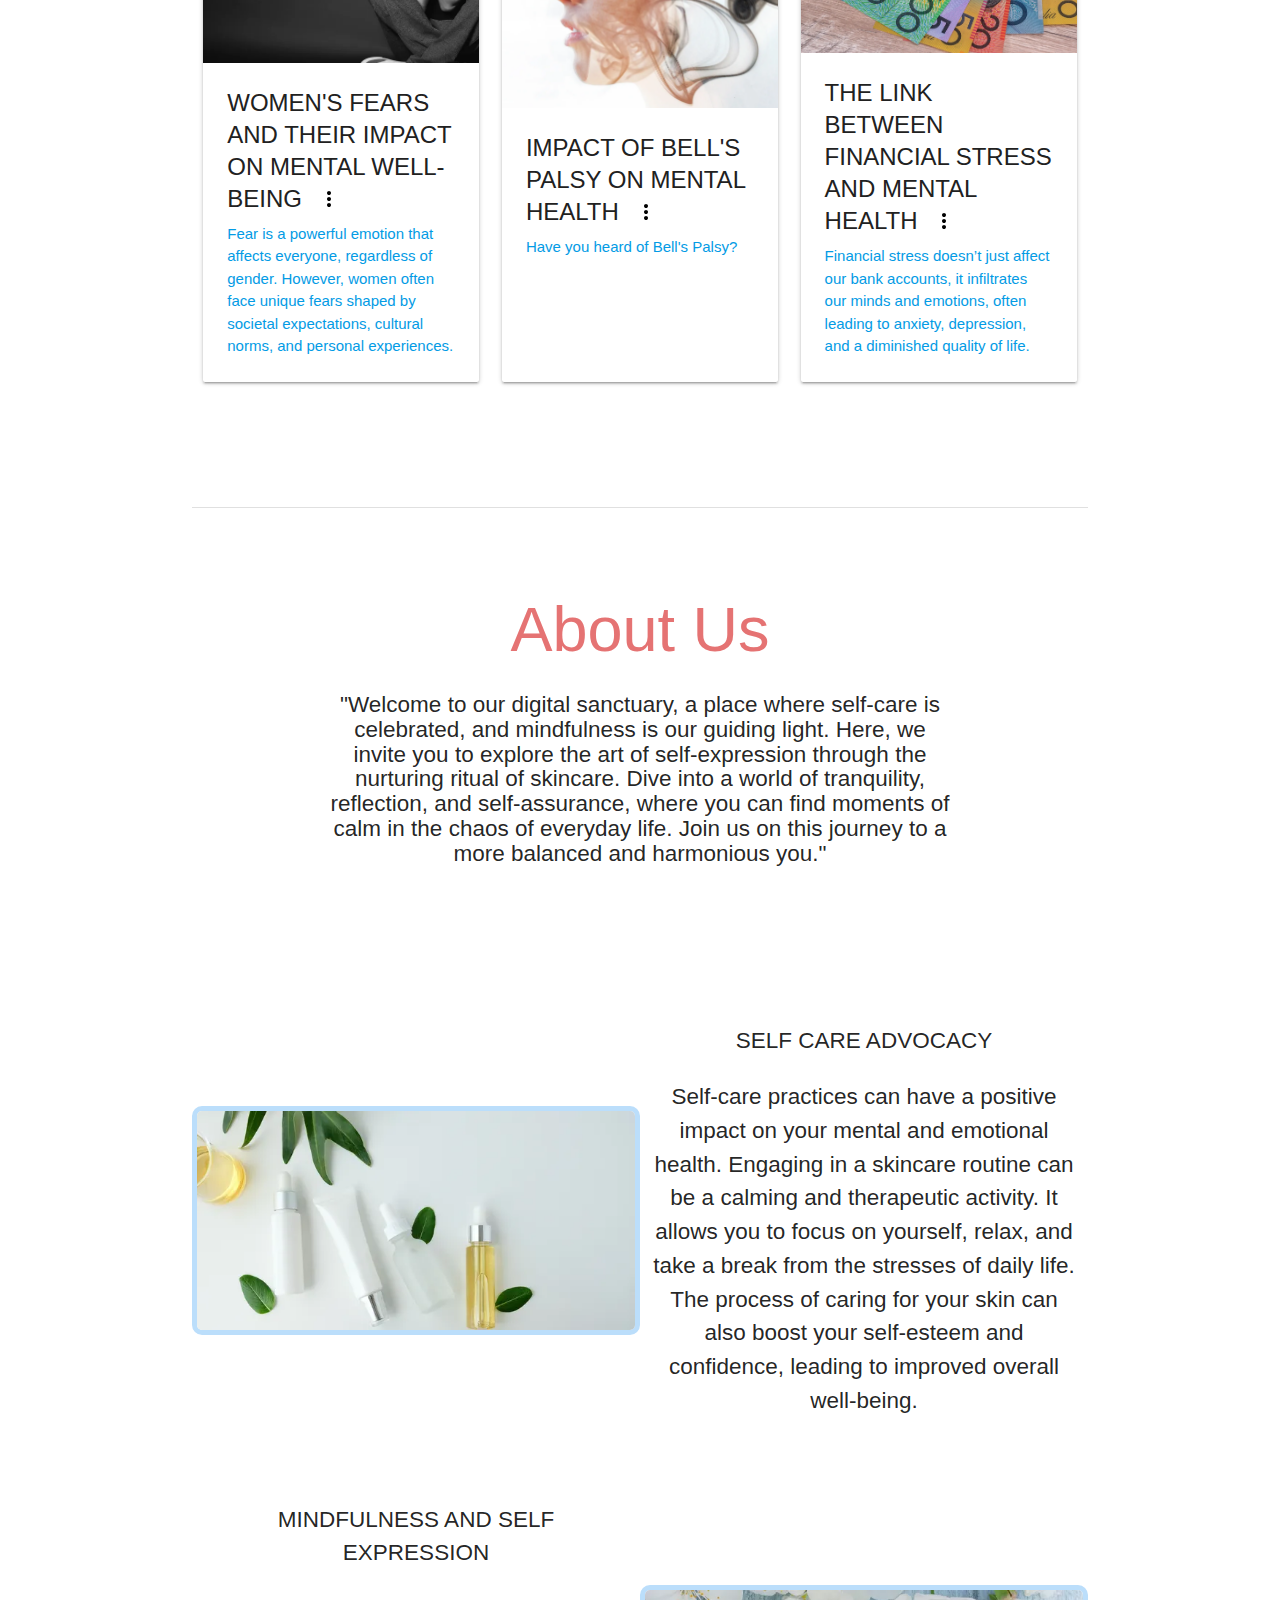
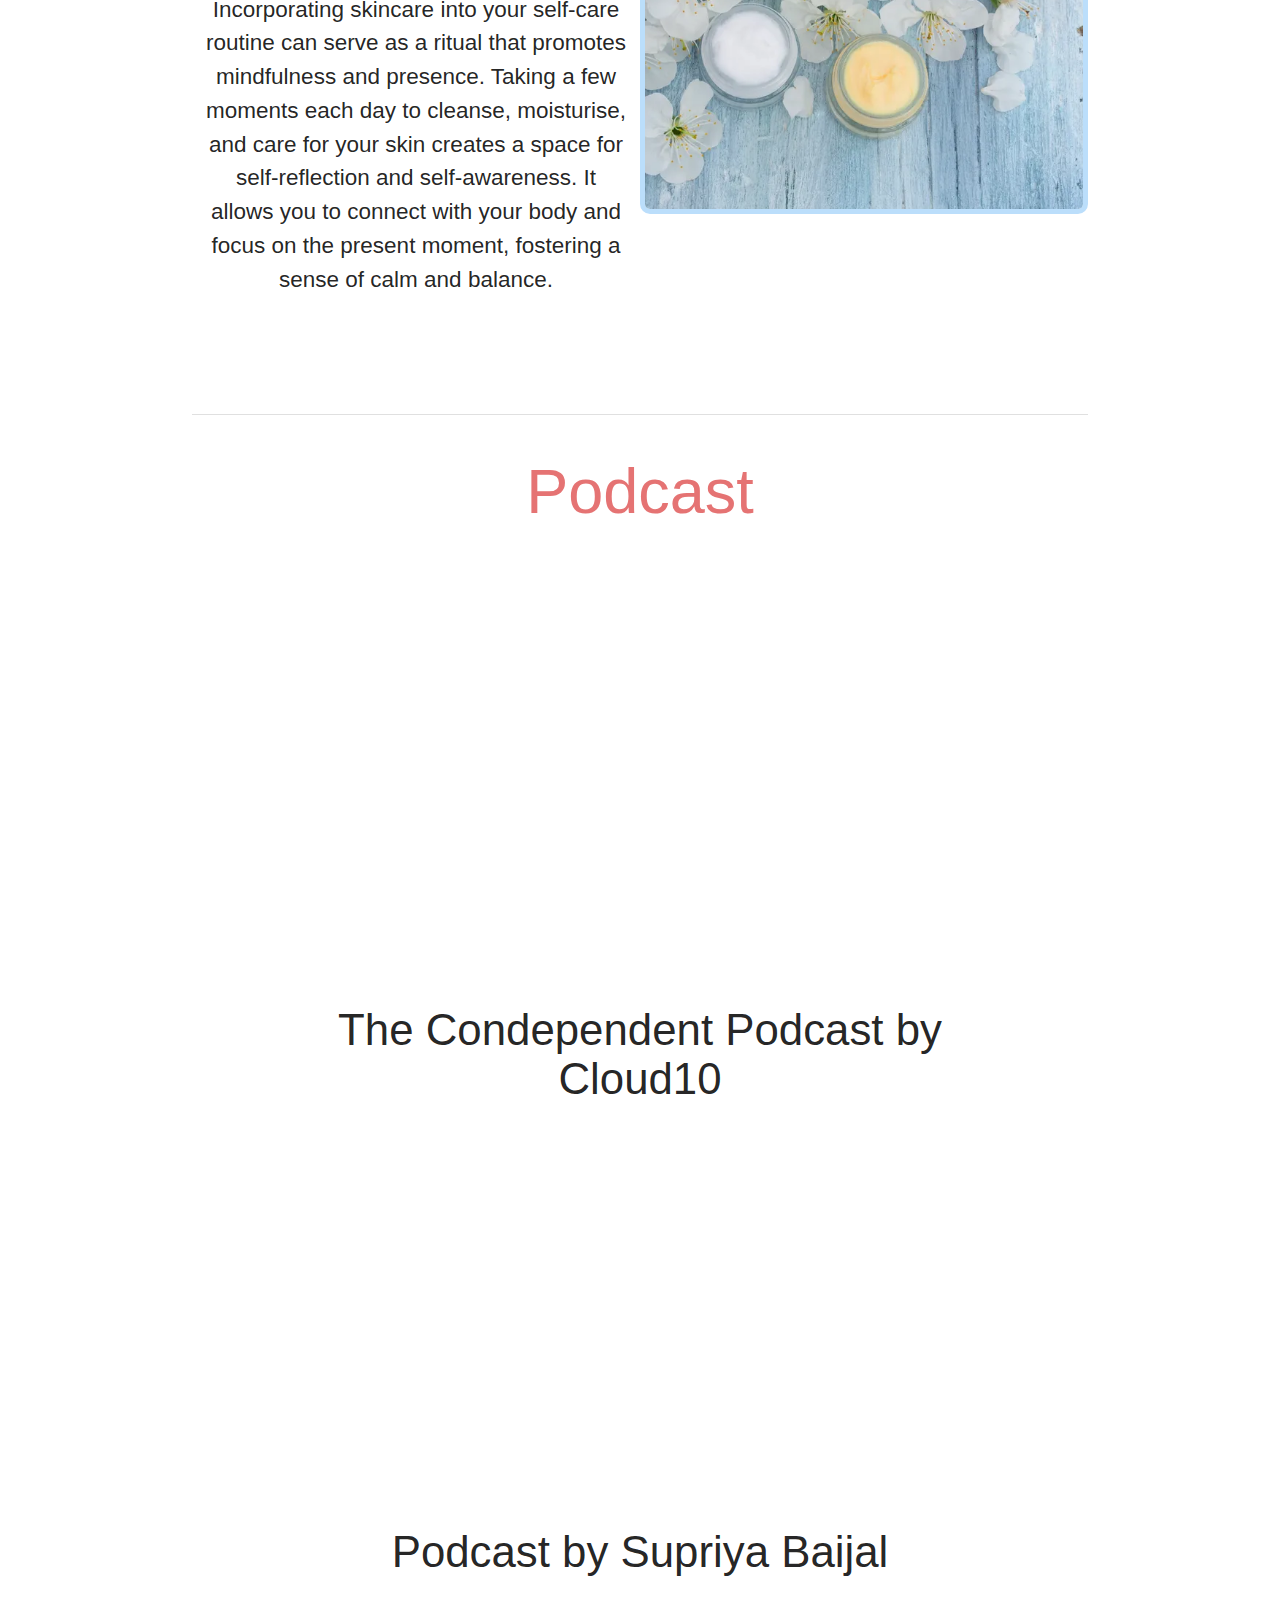
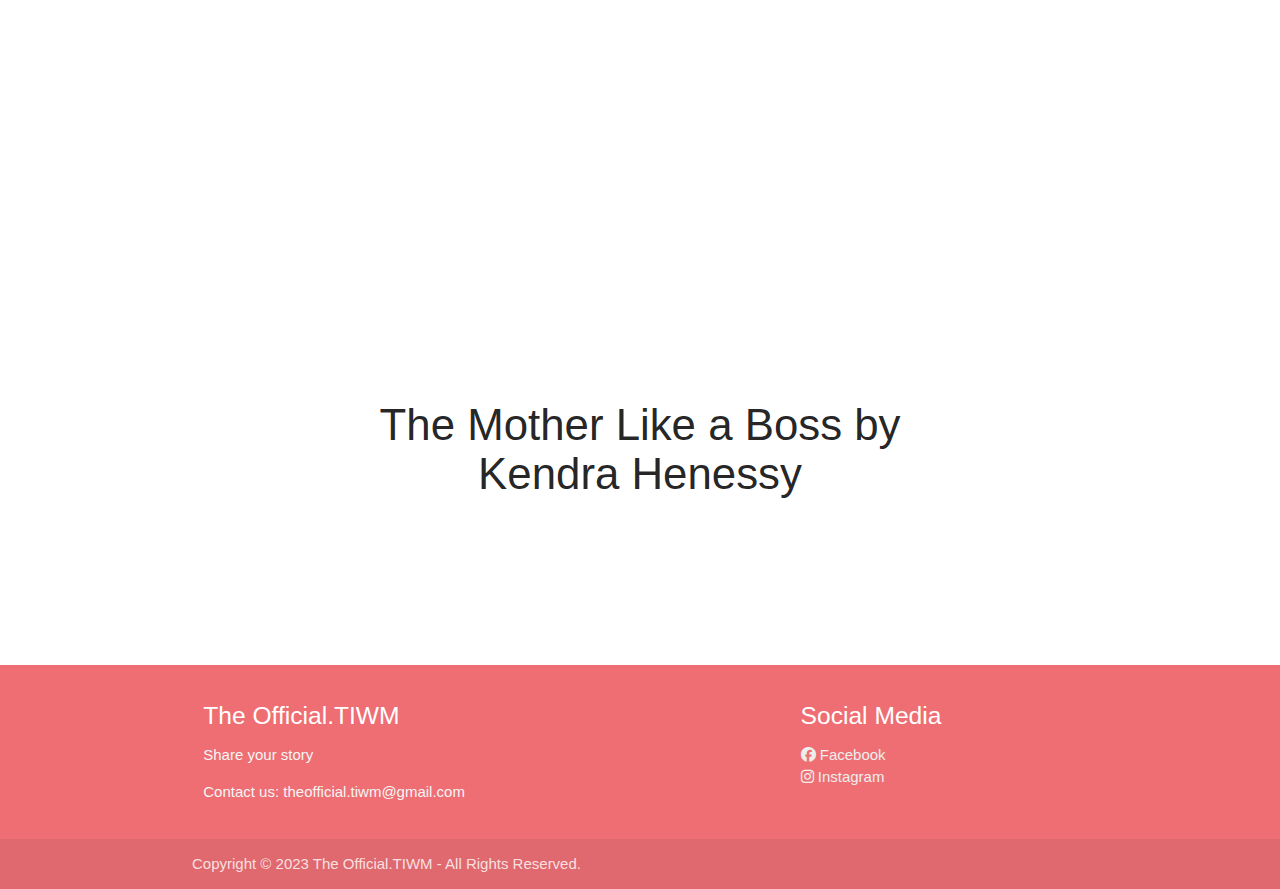
==== commit ac81f76b: "advocacys" ====
--- a/main.html
+++ b/main.html
@@ -416,7 +416,7 @@
   <div class="about-container">
     <img class="wanboxed" src="images/prod1.webp">
     <div class="try-text">
-        <p><b>SELF CARE ADVOCACYS</b></p>
+        <p><b>SELF CARE ADVOCACY</b></p>
         <p>Self-care practices can have a positive impact on your mental and emotional health. Engaging in a skincare routine can be a calming and therapeutic activity. It allows you to focus on yourself, relax, and take a break from the stresses of daily life. The process of caring for your skin can also boost your self-esteem and confidence, leading to improved overall well-being. </p>
     </div>
 </div>
